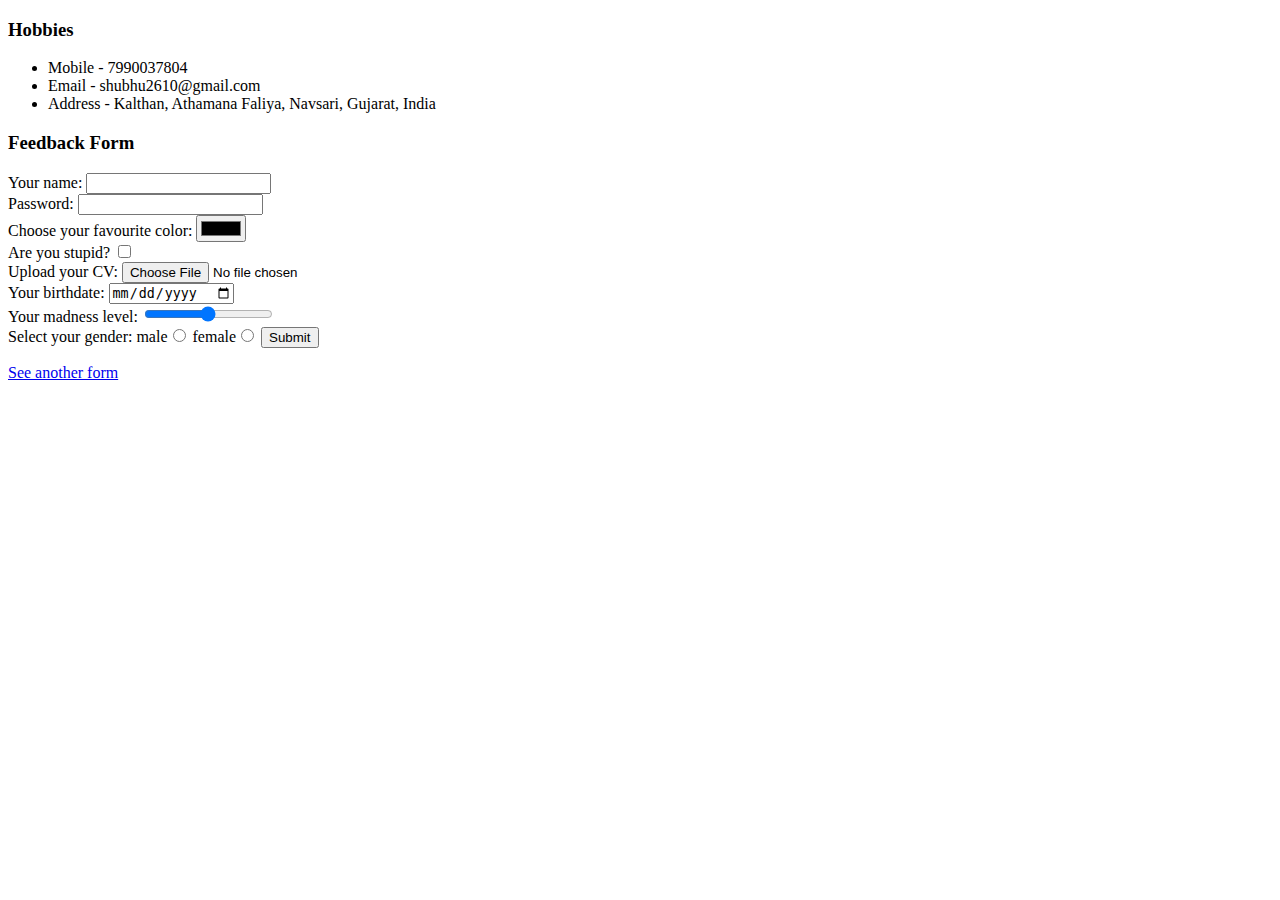
==== Contact.html @ 06378add "commit" ====
<!DOCTYPE html>
<html lang="en">
<head>
    <meta charset="UTF-8">
    <title>Hobbies</title>
</head>
<body>
    <h3>Hobbies</h3>
        <ul>
            <li>Mobile - 7990037804</li>
            <li>Email - shubhu2610@gmail.com</li>
            <li>Address - Kalthan, Athamana Faliya, Navsari, Gujarat, India</li>
        </ul>
    <p><h3>Feedback Form</h3></p>
    <form action="index.html" method="post">
        <label>Your name: </label>
        <input type="text"><br>
        <label>Password: </label>
        <input type="password"><br>
        <label>Choose your favourite color: </label>
        <input type="color"><br>
        <label>Are you stupid?</label>
        <input type="checkbox"><br>
        <label>Upload your CV: </label>
        <input type="file"><br>
        <label>Your birthdate: </label>
        <input type="date"><br>
        <label>Your madness level: </label>
        <input type="range"><br>
        <label>Select your gender: </label>
        male<input type="radio">
        female<input type="radio">
        <input type="submit">
    </form>
    <p><a href="Form.html"> See another form</a></p>
</body>
</html>
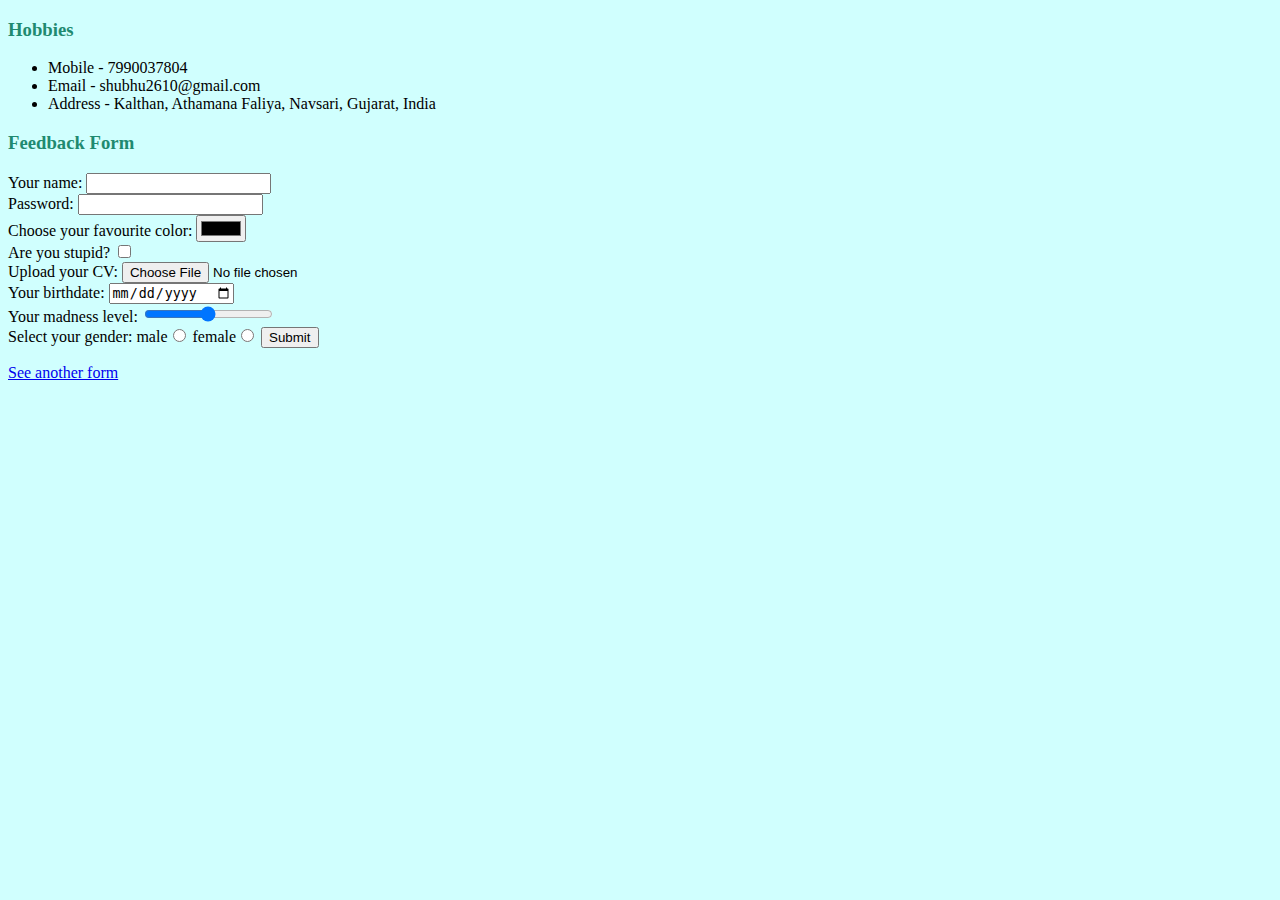
==== commit adafb7ab: "commit" ====
--- a/Contact.html
+++ b/Contact.html
@@ -3,6 +3,7 @@
 <head>
     <meta charset="UTF-8">
     <title>Hobbies</title>
+    <link rel="stylesheet" href="css/styles.css">
 </head>
 <body>
     <h3>Hobbies</h3>
--- a/css/styles.css
+++ b/css/styles.css
@@ -0,0 +1,21 @@
+
+body{
+    background-color: #d0fffe;
+}
+
+hr{
+    background-color: #d0fffe;
+    border-style: none;
+    border-top-style: dotted;
+    border-color: grey;        
+    border-width: 6px;
+    width: 25%;
+}
+
+h1{
+    color: #1F8A70;
+}
+
+h3{
+    color: #1F8A70;
+}